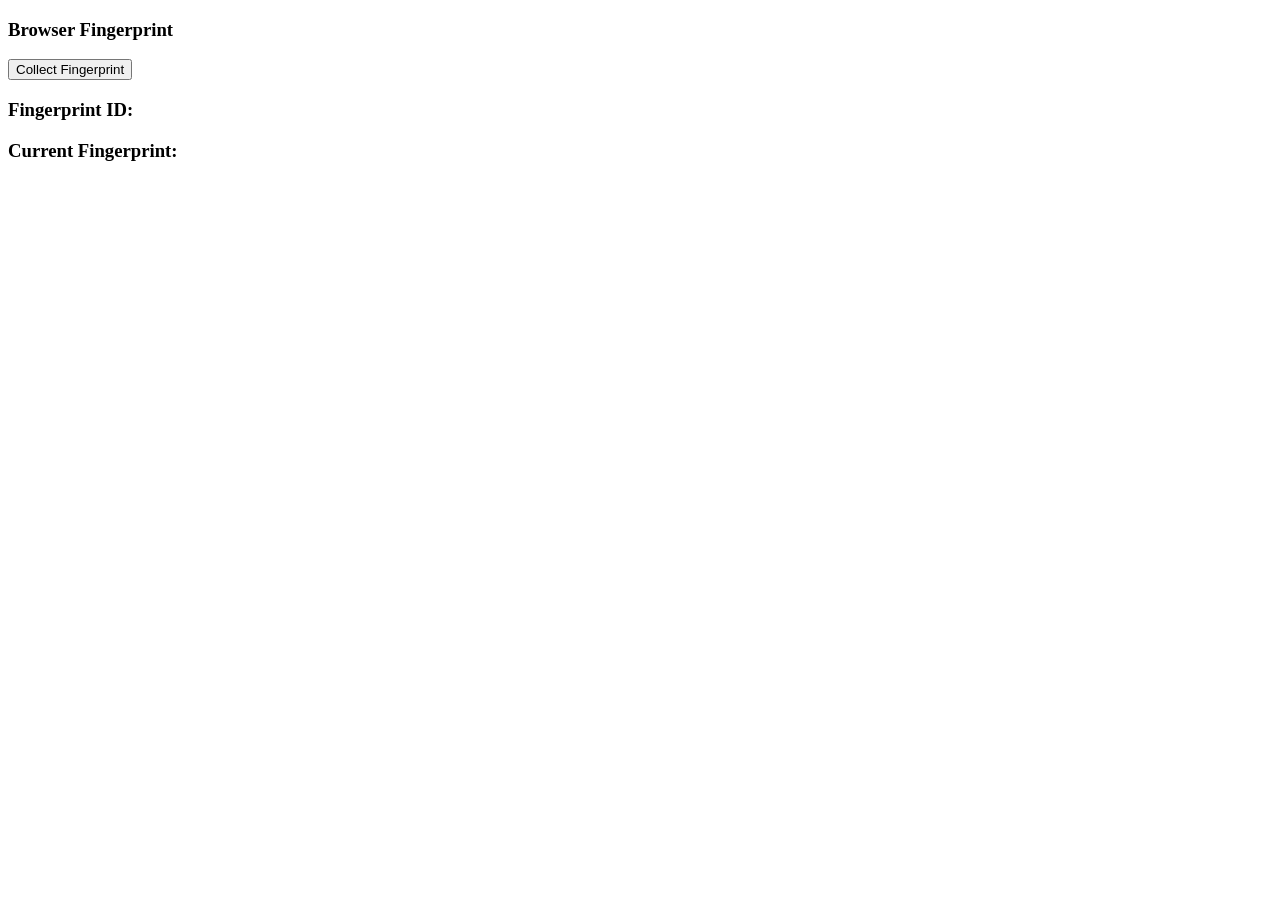
==== index.html @ ac8d7691 "Add HTTP fingerprinting" ====
<!DOCTYPE html>
<html>
  <head>
  <title>Browser Fingerprint Collection</title>
</head>
  <body>
    <h3>Browser Fingerprint</h3>

    <button id="collectBtn">Collect Fingerprint</button>

    <h3>Fingerprint ID:</h3>
    <pre id="hash"></pre>

    <h3>Current Fingerprint:</h3>
    <pre id="fingerprint"></pre>

    <script src="fingerprinting.js"></script>
  </body>
</html>
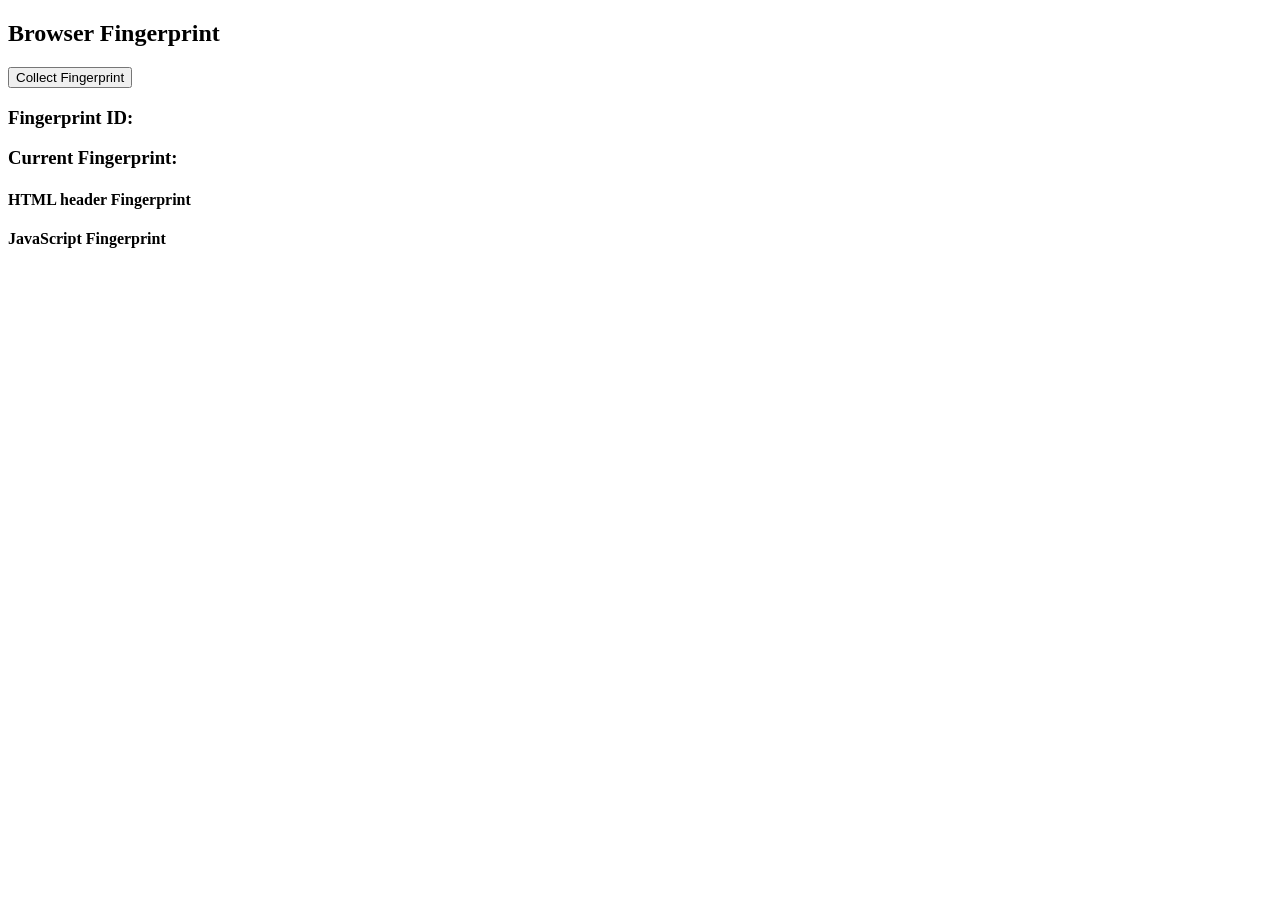
==== commit 2a7905fc: "Add Express server and HTML header fingerprint" ====
--- a/index.html
+++ b/index.html
@@ -1,10 +1,11 @@
 <!DOCTYPE html>
-<html>
+<html lang="en">
   <head>
-  <title>Browser Fingerprint Collection</title>
-</head>
+    <meta charset="UTF-8">
+    <title>Browser Fingerprint Collection</title>
+  </head>
   <body>
-    <h3>Browser Fingerprint</h3>
+    <h2>Browser Fingerprint</h2>
 
     <button id="collectBtn">Collect Fingerprint</button>
 
@@ -12,7 +13,10 @@
     <pre id="hash"></pre>
 
     <h3>Current Fingerprint:</h3>
-    <pre id="fingerprint"></pre>
+    <h4>HTML header Fingerprint</h4>
+    <pre id="htmlHeaderFingerprint"></pre>
+    <h4>JavaScript Fingerprint</h4>
+    <pre id="jsFingerprint"></pre>
 
     <script src="fingerprinting.js"></script>
   </body>
